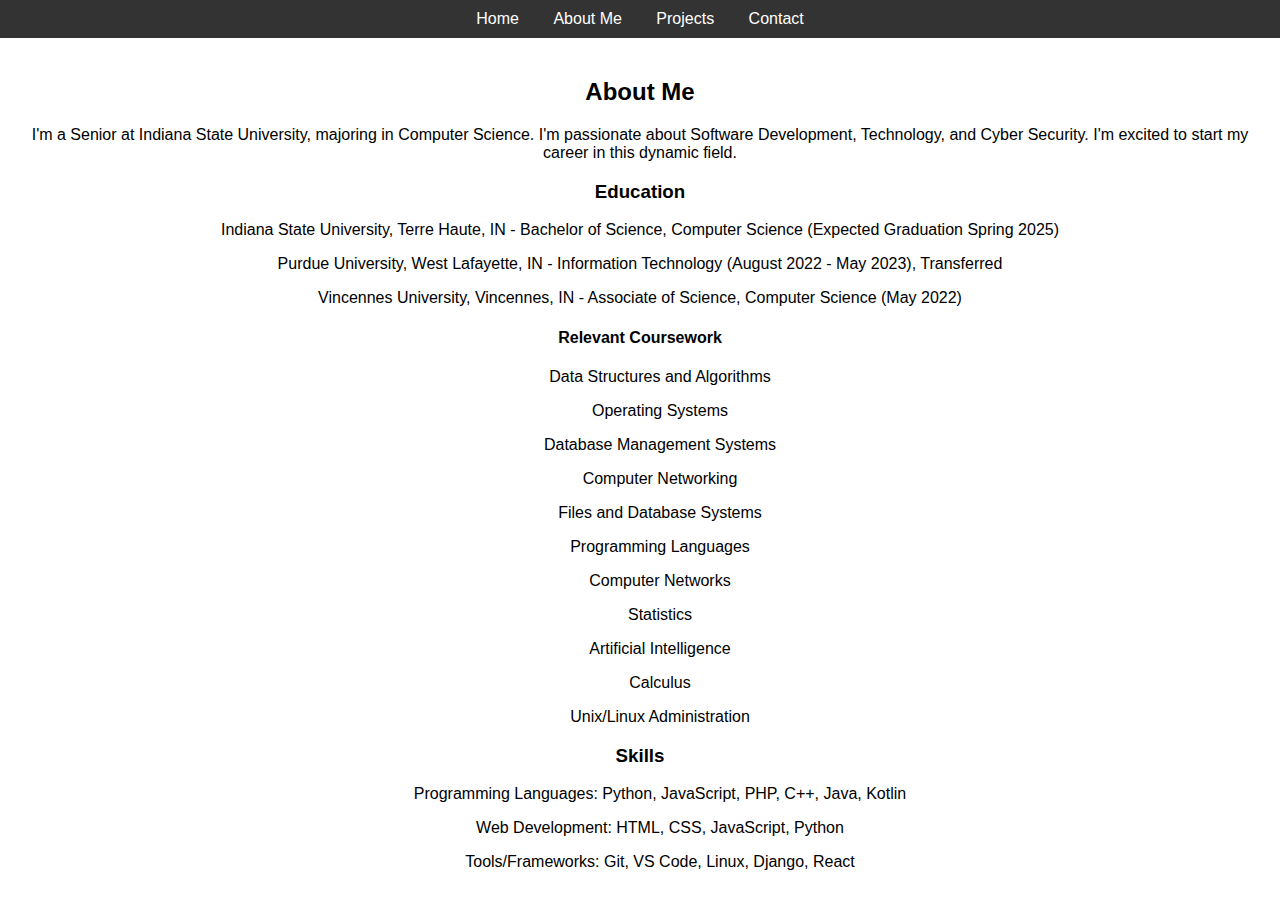
==== about.html @ 47e3d169 "Add files via upload" ====
<!DOCTYPE html>
<html lang="en">
<head>
    <meta charset="UTF-8">
    <meta http-equiv="X-UA-Compatible" content="IE=edge">
    <meta name="viewport" content="width=device-width, initial-scale=1.0">
    <title>About Me - Jaylen Rush</title>
    <link rel="stylesheet" href="styles.css">
</head>
<body>
    <!-- Navigation Bar -->
    <nav>
        <ul>
            <li><a href="index.html">Home</a></li>
            <li><a href="about.html">About Me</a></li>
            <li><a href="projects.html">Projects</a></li>
            <li><a href="contact.html">Contact</a></li>
        </ul>
    </nav>

    <!-- About Me Section -->
    <section id="about">
        <h2>About Me</h2>
        <p>I'm a Senior at Indiana State University, majoring in Computer Science. I'm passionate about Software Development, Technology, and Cyber Security. I'm excited to start my career in this dynamic field.</p>
        <h3>Education</h3>
        <p>Indiana State University, Terre Haute, IN - Bachelor of Science, Computer Science (Expected Graduation Spring 2025)</p>
        <p>Purdue University, West Lafayette, IN - Information Technology (August 2022 - May 2023), Transferred</p>
        <p>Vincennes University, Vincennes, IN - Associate of Science, Computer Science (May 2022)</p>
        <h4>Relevant Coursework</h4>
        <ul class="relevant-classes">
            <p>Data Structures and Algorithms</p>
            <p>Operating Systems</p>
            <p>Database Management Systems</p>
            <p>Computer Networking</p>
            <p>Files and Database Systems</p>
            <p>Programming Languages</p>
            <p>Computer Networks</p>
            <p>Statistics</p>
            <p>Artificial Intelligence</p>
            <p>Calculus</p>
            <p>Unix/Linux Administration</p>
        </ul>
        <h3>Skills</h3>
        <ul>
            <p>Programming Languages: Python, JavaScript, PHP, C++, Java, Kotlin</p>
            <p>Web Development: HTML, CSS, JavaScript, Python</p>
            <p>Tools/Frameworks: Git, VS Code, Linux, Django, React</p>
        </ul>
    </section>

    <script src="script.js"></script>
</body>
</html>
---- styles.css ----
body{
    font-family: Arial, Helvetica, sans-serif;
    margin: 0;
    padding: 0;
}

nav{
    background-color: #333;
    color: #fff;
    padding: 10px 0;
}

nav ul{
    list-style-type: none;
    margin: 0;
    padding: 0;
    text-align: center;
}

nav ul li{
    display: inline;
    margin: 0 15px;
}

nav ul li a{
    color: #fff;
    text-decoration: none;
}

/* Section Styles */
section{
    padding: 20px;
    text-align: center;
}
#home{
    background-color: #f4f4f4;
}

#home img{
    width: 200px;
    border-radius: 50%;
    margin-top: 20px;
}

#projects .project {
    border: 1px solid #ddd;
    padding: 15px;
    margin: 10px;
    display: inline-block;
    width: 45%;
}

#contact form {
    max-width: 500px;
    margin: 0 auto;
}

#contact label {
    display: block;
    margin-top: 10px;
}

#contact input, #contact textarea {
    width: 100%;
    padding: 10px;
    margin-top: 5px;
    border: 1px solid #ccc;
    border-radius: 5px;
}

#contact button {
    margin-top: 10px;
    padding: 10px 20px;
    background-color: #333;
    color: #fff;
    border: none;
    cursor: pointer;
    border-radius: 5px;
}

#contact button:hover {
    background-color: #555;
}

.social-icon{
    width: 75px;
    height: 75px;
}
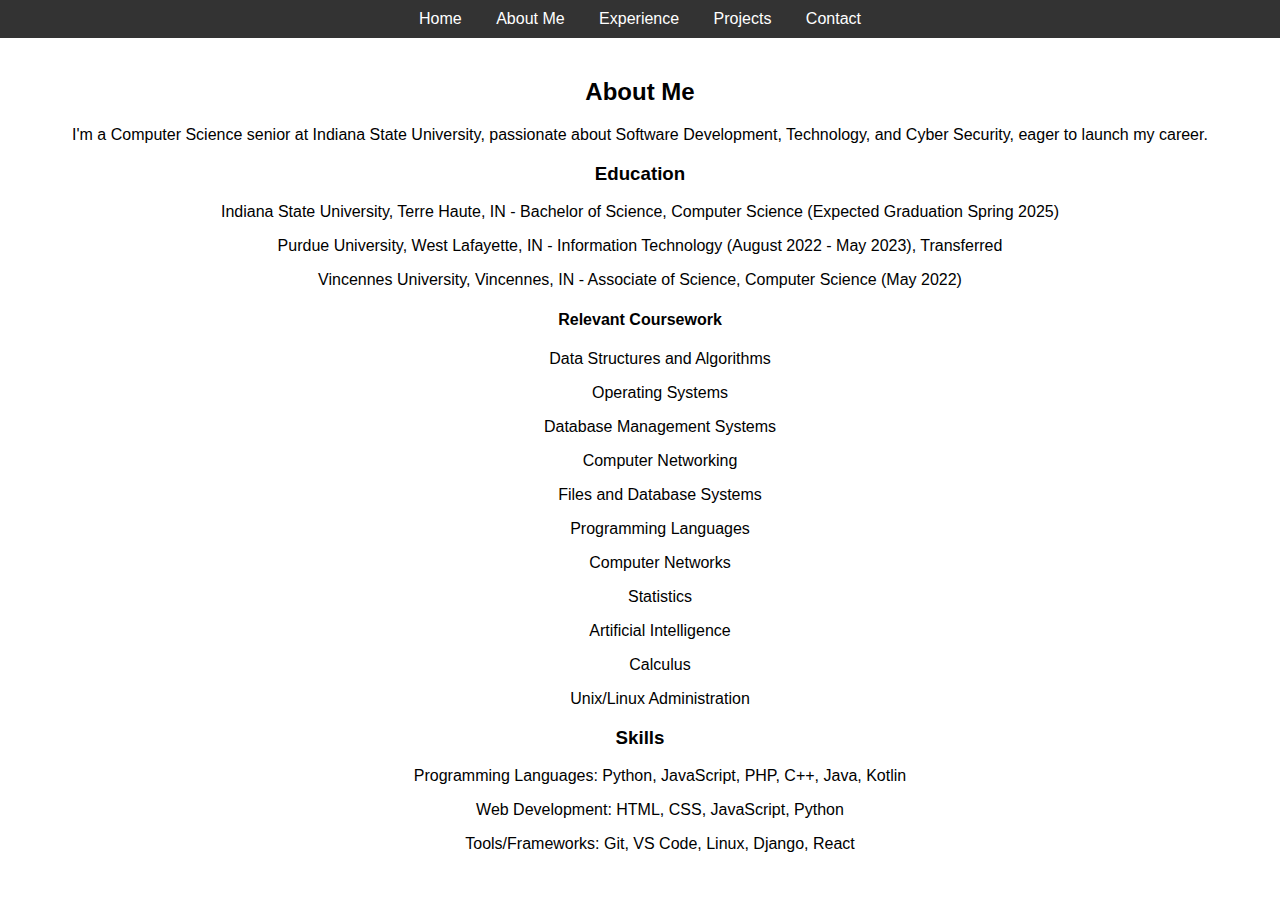
==== commit 8221a8a9: "Add files via upload" ====
--- a/about.html
+++ b/about.html
@@ -13,6 +13,7 @@
         <ul>
             <li><a href="index.html">Home</a></li>
             <li><a href="about.html">About Me</a></li>
+            <li><a href="experience.html">Experience</a></li>
             <li><a href="projects.html">Projects</a></li>
             <li><a href="contact.html">Contact</a></li>
         </ul>
@@ -21,11 +22,12 @@
     <!-- About Me Section -->
     <section id="about">
         <h2>About Me</h2>
-        <p>I'm a Senior at Indiana State University, majoring in Computer Science. I'm passionate about Software Development, Technology, and Cyber Security. I'm excited to start my career in this dynamic field.</p>
+        <p><p>I'm a Computer Science senior at Indiana State University, passionate about Software Development, Technology, and Cyber Security, eager to launch my career.</p></p>
         <h3>Education</h3>
         <p>Indiana State University, Terre Haute, IN - Bachelor of Science, Computer Science (Expected Graduation Spring 2025)</p>
         <p>Purdue University, West Lafayette, IN - Information Technology (August 2022 - May 2023), Transferred</p>
         <p>Vincennes University, Vincennes, IN - Associate of Science, Computer Science (May 2022)</p>
+
         <h4>Relevant Coursework</h4>
         <ul class="relevant-classes">
             <p>Data Structures and Algorithms</p>
@@ -40,6 +42,7 @@
             <p>Calculus</p>
             <p>Unix/Linux Administration</p>
         </ul>
+
         <h3>Skills</h3>
         <ul>
             <p>Programming Languages: Python, JavaScript, PHP, C++, Java, Kotlin</p>
